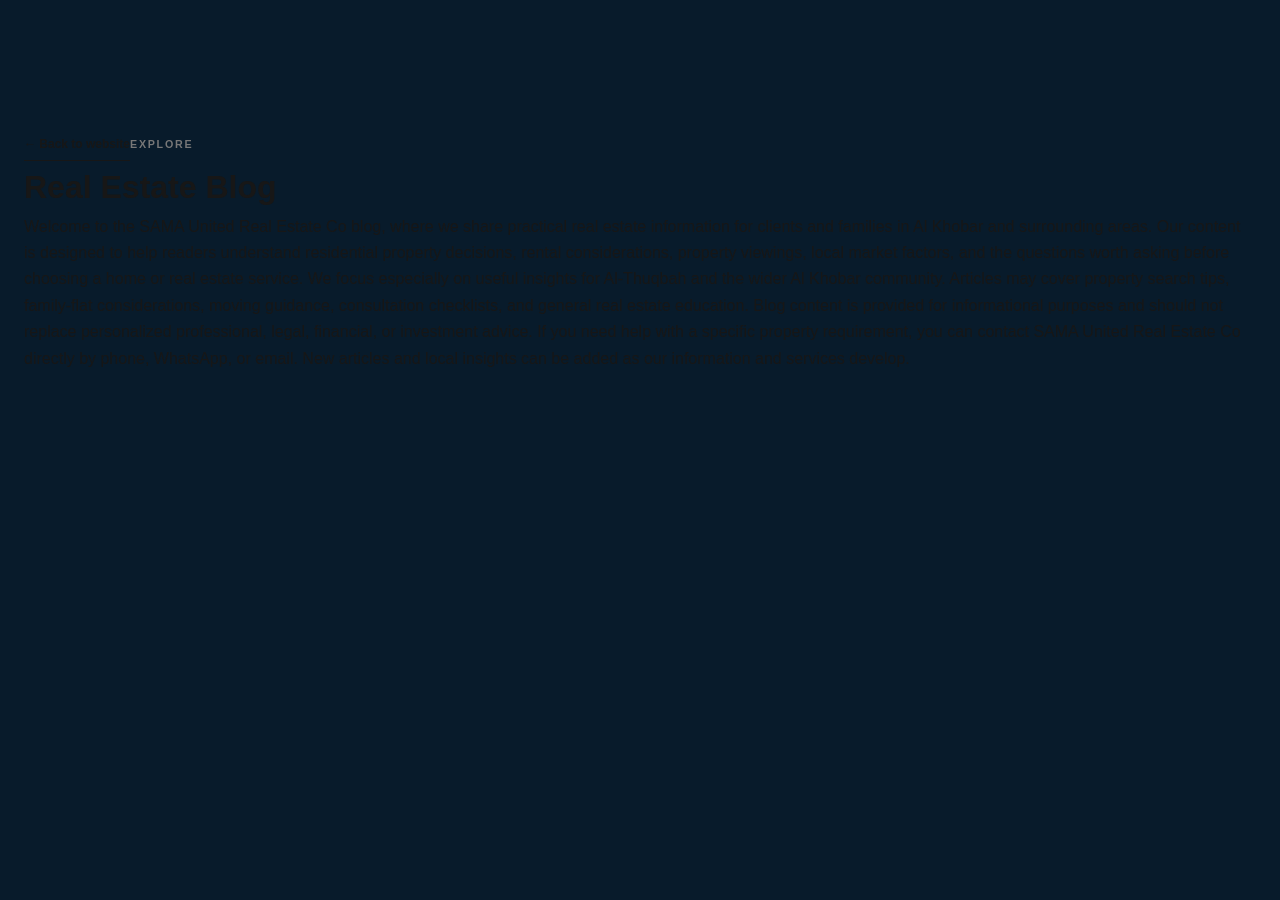
==== blog.html @ 02c4cabe "Add real estate Blog page" ====
<!DOCTYPE html><html lang="en"><head><meta charset="UTF-8"><meta name="viewport" content="width=device-width,initial-scale=1"><title>Blog | SAMA United Real Estate Co</title><link rel="stylesheet" href="style.css"></head><body><main class="section legal-page"><div class="container"><a class="text-link" href="index.html">← Back to website</a><span class="eyebrow">Explore</span><h1>Real Estate Blog</h1><p>Welcome to the SAMA United Real Estate Co blog, where we share practical real estate information for clients and families in Al Khobar and surrounding areas. Our content is designed to help readers understand residential property decisions, rental considerations, property viewings, local market factors, and the questions worth asking before choosing a home or real estate service. We focus especially on useful insights for Al-Thuqbah and the wider Al Khobar community. Articles may cover property search tips, family-flat considerations, moving guidance, consultation checklists, and general real estate education. Blog content is provided for informational purposes and should not replace personalized professional, legal, financial, or investment advice. If you need help with a specific property requirement, you can contact SAMA United Real Estate Co directly by phone, WhatsApp, or email. New articles and local insights can be added as our information and services develop.</p></div></main></body></html>
---- style.css ----
@import url("style-base.css");

/* SAMA brand logo — clean transparent logo recreated from the supplied reference. */
.logo{gap:0;width:178px;height:48px;display:flex;align-items:center;flex:0 0 178px}
.logo-mark{display:block;width:100%;height:100%;border:0;background:url("assets/sama-united-logo.svg") center left / contain no-repeat;font-size:0;letter-spacing:0}
.logo-mark::before,.logo-mark::after{content:none}
.logo>span:last-child{display:none}
.sama-footer .container::before{content:"";display:block;width:205px;height:68px;margin:0 0 48px;background:url("assets/sama-united-logo.svg") left center / contain no-repeat}
@media (max-width:600px){.logo{width:148px;height:42px;flex-basis:148px}.sama-footer .container::before{width:175px;height:58px;margin-bottom:38px}}
:root { --reference-navy: #021E38; --reference-outer: #081B2B; --reference-teal: #16B5AA; --reference-text: #D7E0EA; --reference-line: #21415A; }
body { background: var(--reference-outer); }
.site-header { position: relative; margin: 4px 8px 28px; border: 1px solid #E5E8EA; border-radius: 8px; background: #FEFEFE; box-shadow: none; }
.header-inner { height: 270px; padding: 0 46px; align-items: flex-start; justify-content: space-between; }
.logo { width: 126px; height: 154px; margin-top: 70px; flex: 0 0 126px; }
.logo-mark { background-size: contain; background-position: left center; }
.desktop-nav, .header-cta { display: none; }
.navbar-controls { margin-top: 70px; margin-left: auto; gap: 12px; padding: 12px; border: 1px solid #E2E5E8; border-radius: 16px; background: #FEFEFE; box-shadow: none; }
.navbar-icon-btn { width: 52px; height: 52px; background: transparent; box-shadow: none; color: #334A5C; }
.navbar-icon-btn svg { width: 34px; height: 34px; stroke-width: 1.8; }
.language-btn { color: #1674D1; }
.menu-btn { display: grid; }
.sama-footer { margin: 0 5px 4px; padding: 24px 0 28px; border: 1px solid var(--reference-line); border-radius: 10px; background: var(--reference-navy) !important; color: var(--reference-text) !important; }
.sama-footer .container { width: min(calc(100% - 96px), 1300px); }
.sama-footer .container::before { display: none; }
.footer-link-grid { grid-template-columns: 205px repeat(4, 1fr); gap: 28px; padding: 50px 0 48px; }
.footer-brand-mark { width: 120px; height: 155px; background: url("assets/sama-united-logo.svg") left center / contain no-repeat; }
.footer-group h3, .footer-contact-block h3 { margin-bottom: 24px; color: var(--reference-teal); font-size: 1.5rem; }
.footer-group a, .footer-contact-list a { color: var(--reference-text); font-size: 1.08rem; line-height: 1.35; margin-bottom: 16px; }
.footer-contact-block { max-width: none; margin: 0; padding: 18px 0 24px; border-top: 1px solid var(--reference-line); border-bottom: 1px solid var(--reference-line); }
.footer-contact-list { flex-direction: row; justify-content: space-between; gap: 24px; }
.footer-contact-list a { display: flex; align-items: center; gap: 12px; margin: 0; }
.footer-contact-list svg { color: var(--reference-text); width: 28px; height: 28px; }
.sama-footer .footer-bottom { justify-content: center; padding-top: 24px; border-top: 0; }
.sama-footer .footer-bottom p { color: var(--reference-text); font-size: 1.05rem; }
@media (max-width: 850px) { .header-inner { height: 190px; padding: 0 28px; } .logo { margin-top: 42px; width: 94px; height: 116px; flex-basis: 94px; } .navbar-controls { margin-top: 42px; } .footer-link-grid { grid-template-columns: 1fr 1fr; } .footer-brand-mark { grid-column: span 2; } .footer-contact-list { flex-wrap: wrap; justify-content: flex-start; } }
@media (max-width: 600px) { .site-header { margin: 4px 4px 18px; } .header-inner { height: 140px; padding: 0 18px; } .logo { margin-top: 28px; width: 72px; height: 88px; flex-basis: 72px; } .navbar-controls { margin-top: 28px; gap: 3px; padding: 6px; } .navbar-icon-btn { width: 38px; height: 38px; } .navbar-icon-btn svg { width: 24px; height: 24px; } .sama-footer { margin: 0 4px 4px; } .sama-footer .container { width: min(calc(100% - 36px), 1300px); } .footer-link-grid { grid-template-columns: 1fr 1fr; gap: 32px 22px; padding-top: 28px; } .footer-brand-mark { width: 84px; height: 108px; } .footer-group h3, .footer-contact-block h3 { font-size: 1.25rem; } .footer-group a, .footer-contact-list a { font-size: .95rem; } .sama-footer .footer-bottom p { font-size: .85rem; text-align: center; } }
.nav-icon-card { min-width: 264px !important; width: 264px !important; height: 88px !important; margin: 70px 0 0 auto !important; padding: 12px !important; gap: 12px !important; border: 1px solid #E2E5E8 !important; border-radius: 16px !important; background: #FEFEFE !important; box-shadow: none !important; }
.nav-icon-btn { width: 64px !important; height: 64px !important; min-width: 64px !important; border-radius: 10px !important; color: #334A5C !important; }
.nav-icon-btn.language-btn { color: #1674D1 !important; }
.nav-icon-btn svg { width: 34px !important; height: 34px !important; stroke-width: 1.8 !important; }
@media (max-width: 850px) { .nav-icon-card { min-width: 216px !important; width: 216px !important; height: 72px !important; margin-top: 42px !important; gap: 6px !important; padding: 8px !important; } .nav-icon-btn { width: 50px !important; height: 50px !important; min-width: 50px !important; } .nav-icon-btn svg { width: 27px !important; height: 27px !important; } }
@media (max-width: 600px) { .nav-icon-card { min-width: 156px !important; width: 156px !important; height: 52px !important; margin-top: 28px !important; gap: 2px !important; padding: 5px !important; } .nav-icon-btn { width: 38px !important; height: 38px !important; min-width: 38px !important; } .nav-icon-btn svg { width: 24px !important; height: 24px !important; } }
.logo-mark { display: block; object-fit: contain; object-position: left center; background: none; }
.footer-brand-mark { display: flex; align-items: center; }
.footer-brand-mark img { display: block; width: 100%; height: 100%; object-fit: contain; object-position: left center; }

/* 3 additional professional real-estate images */
.about-images::after{content:"";position:absolute;width:34%;height:210px;right:14%;top:42px;border:8px solid #fff;z-index:2;background:url("https://images.unsplash.com/photo-1600607688969-a5bfcd646154?auto=format&fit=crop&w=1000&q=88") center/cover no-repeat;box-shadow:0 16px 35px rgba(0,0,0,.14)}
.property-grid::before,.property-grid::after{content:"";display:block;min-height:300px;border:1px solid rgba(0,0,0,.06);background-size:cover;background-position:center;box-shadow:0 8px 24px rgba(0,0,0,.06)}
.property-grid::before{background-image:url("https://images.unsplash.com/photo-1600566753190-17f0baa2a6c3?auto=format&fit=crop&w=1400&q=88")}
.property-grid::after{background-image:url("https://images.unsplash.com/photo-1600607687920-4e2a09cf159d?auto=format&fit=crop&w=1400&q=88")}

/* Premium background for the section directly above the footer */
.contact-cta{position:relative;isolation:isolate;background-image:url("https://images.unsplash.com/photo-1600607687939-ce8a6c25118c?auto=format&fit=crop&w=2400&q=88") !important;background-size:cover;background-position:center 55%;overflow:hidden}
.contact-cta::before{content:"";position:absolute;inset:0;background:linear-gradient(90deg,rgba(2,30,56,.92),rgba(2,30,56,.72),rgba(2,30,56,.82));z-index:-1}
.contact-cta-inner{position:relative;z-index:1}
@media (max-width:850px){.about-images::after{width:40%;height:170px;right:8%;top:26px;border-width:6px}.property-grid::before,.property-grid::after{min-height:280px}.contact-cta{background-position:center}}
@media (max-width:600px){.about-images::after{width:43%;height:135px;right:3%;top:12px;border-width:5px}.property-grid::before,.property-grid::after{min-height:280px}.contact-cta{padding:72px 0;background-position:center}}
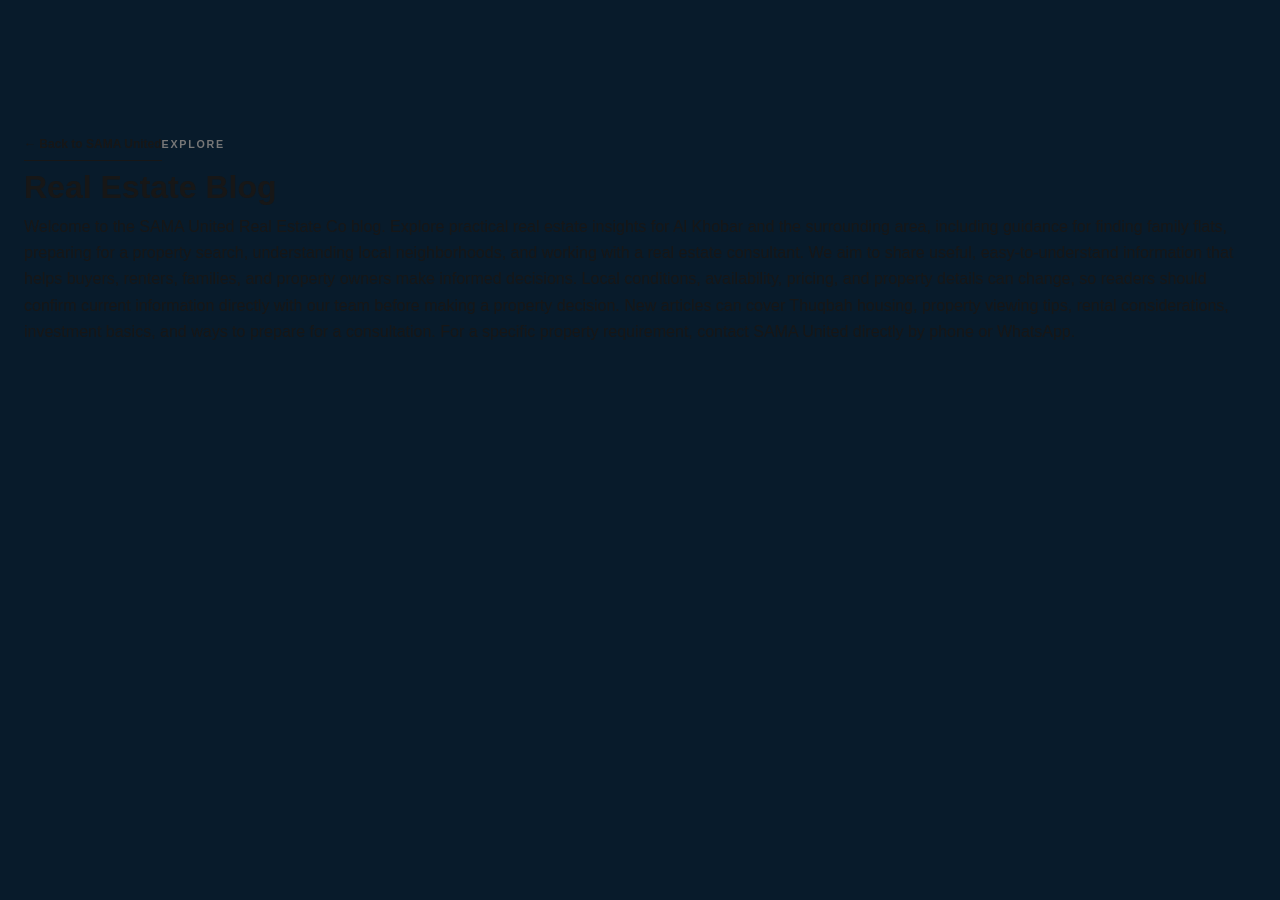
==== commit dc649bcc: "Add Legal and Explore pages" ====
--- a/blog.html
+++ b/blog.html
@@ -1 +1 @@
-<!DOCTYPE html><html lang="en"><head><meta charset="UTF-8"><meta name="viewport" content="width=device-width,initial-scale=1"><title>Blog | SAMA United Real Estate Co</title><link rel="stylesheet" href="style.css"></head><body><main class="section legal-page"><div class="container"><a class="text-link" href="index.html">← Back to website</a><span class="eyebrow">Explore</span><h1>Real Estate Blog</h1><p>Welcome to the SAMA United Real Estate Co blog, where we share practical real estate information for clients and families in Al Khobar and surrounding areas. Our content is designed to help readers understand residential property decisions, rental considerations, property viewings, local market factors, and the questions worth asking before choosing a home or real estate service. We focus especially on useful insights for Al-Thuqbah and the wider Al Khobar community. Articles may cover property search tips, family-flat considerations, moving guidance, consultation checklists, and general real estate education. Blog content is provided for informational purposes and should not replace personalized professional, legal, financial, or investment advice. If you need help with a specific property requirement, you can contact SAMA United Real Estate Co directly by phone, WhatsApp, or email. New articles and local insights can be added as our information and services develop.</p></div></main></body></html>+<!doctype html><html lang="en"><head><meta charset="utf-8"><meta name="viewport" content="width=device-width,initial-scale=1"><title>Blog | SAMA United Real Estate Co</title><link rel="stylesheet" href="style.css"></head><body><main class="section"><div class="container"><a class="text-link" href="index.html">← Back to SAMA United</a><span class="eyebrow">Explore</span><h1>Real Estate Blog</h1><p>Welcome to the SAMA United Real Estate Co blog. Explore practical real estate insights for Al Khobar and the surrounding area, including guidance for finding family flats, preparing for a property search, understanding local neighborhoods, and working with a real estate consultant. We aim to share useful, easy-to-understand information that helps buyers, renters, families, and property owners make informed decisions. Local conditions, availability, pricing, and property details can change, so readers should confirm current information directly with our team before making a property decision. New articles can cover Thuqbah housing, property viewing tips, rental considerations, investment basics, and ways to prepare for a consultation. For a specific property requirement, contact SAMA United directly by phone or WhatsApp.</p></div></main></body></html>
--- a/style.css
+++ b/style.css
@@ -1,18 +1,17 @@
 @import url("style-base.css");
 
-/* SAMA brand logo — clean transparent logo recreated from the supplied reference. */
+/* SAMA brand logo */
 .logo{gap:0;width:178px;height:48px;display:flex;align-items:center;flex:0 0 178px}
-.logo-mark{display:block;width:100%;height:100%;border:0;background:url("assets/sama-united-logo.svg") center left / contain no-repeat;font-size:0;letter-spacing:0}
+.logo-mark{display:block;width:100%;height:100%;border:0;background:none;font-size:0;letter-spacing:0;object-fit:contain;object-position:left center}
 .logo-mark::before,.logo-mark::after{content:none}
 .logo>span:last-child{display:none}
-.sama-footer .container::before{content:"";display:block;width:205px;height:68px;margin:0 0 48px;background:url("assets/sama-united-logo.svg") left center / contain no-repeat}
-@media (max-width:600px){.logo{width:148px;height:42px;flex-basis:148px}.sama-footer .container::before{width:175px;height:58px;margin-bottom:38px}}
+.sama-footer .container::before{display:none}
+@media (max-width:600px){.logo{width:148px;height:42px;flex-basis:148px}}
 :root { --reference-navy: #021E38; --reference-outer: #081B2B; --reference-teal: #16B5AA; --reference-text: #D7E0EA; --reference-line: #21415A; }
 body { background: var(--reference-outer); }
 .site-header { position: relative; margin: 4px 8px 28px; border: 1px solid #E5E8EA; border-radius: 8px; background: #FEFEFE; box-shadow: none; }
 .header-inner { height: 270px; padding: 0 46px; align-items: flex-start; justify-content: space-between; }
 .logo { width: 126px; height: 154px; margin-top: 70px; flex: 0 0 126px; }
-.logo-mark { background-size: contain; background-position: left center; }
 .desktop-nav, .header-cta { display: none; }
 .navbar-controls { margin-top: 70px; margin-left: auto; gap: 12px; padding: 12px; border: 1px solid #E2E5E8; border-radius: 16px; background: #FEFEFE; box-shadow: none; }
 .navbar-icon-btn { width: 52px; height: 52px; background: transparent; box-shadow: none; color: #334A5C; }
@@ -21,9 +20,9 @@
 .menu-btn { display: grid; }
 .sama-footer { margin: 0 5px 4px; padding: 24px 0 28px; border: 1px solid var(--reference-line); border-radius: 10px; background: var(--reference-navy) !important; color: var(--reference-text) !important; }
 .sama-footer .container { width: min(calc(100% - 96px), 1300px); }
-.sama-footer .container::before { display: none; }
 .footer-link-grid { grid-template-columns: 205px repeat(4, 1fr); gap: 28px; padding: 50px 0 48px; }
-.footer-brand-mark { width: 120px; height: 155px; background: url("assets/sama-united-logo.svg") left center / contain no-repeat; }
+.footer-brand-mark { width: 120px; height: 155px; display:flex; align-items:center; }
+.footer-brand-mark img { display:block; width:100%; height:100%; object-fit:contain; object-position:left center; }
 .footer-group h3, .footer-contact-block h3 { margin-bottom: 24px; color: var(--reference-teal); font-size: 1.5rem; }
 .footer-group a, .footer-contact-list a { color: var(--reference-text); font-size: 1.08rem; line-height: 1.35; margin-bottom: 16px; }
 .footer-contact-block { max-width: none; margin: 0; padding: 18px 0 24px; border-top: 1px solid var(--reference-line); border-bottom: 1px solid var(--reference-line); }
@@ -40,18 +39,13 @@
 .nav-icon-btn svg { width: 34px !important; height: 34px !important; stroke-width: 1.8 !important; }
 @media (max-width: 850px) { .nav-icon-card { min-width: 216px !important; width: 216px !important; height: 72px !important; margin-top: 42px !important; gap: 6px !important; padding: 8px !important; } .nav-icon-btn { width: 50px !important; height: 50px !important; min-width: 50px !important; } .nav-icon-btn svg { width: 27px !important; height: 27px !important; } }
 @media (max-width: 600px) { .nav-icon-card { min-width: 156px !important; width: 156px !important; height: 52px !important; margin-top: 28px !important; gap: 2px !important; padding: 5px !important; } .nav-icon-btn { width: 38px !important; height: 38px !important; min-width: 38px !important; } .nav-icon-btn svg { width: 24px !important; height: 24px !important; } }
-.logo-mark { display: block; object-fit: contain; object-position: left center; background: none; }
-.footer-brand-mark { display: flex; align-items: center; }
-.footer-brand-mark img { display: block; width: 100%; height: 100%; object-fit: contain; object-position: left center; }
 
-/* 3 additional professional real-estate images */
-.about-images::after{content:"";position:absolute;width:34%;height:210px;right:14%;top:42px;border:8px solid #fff;z-index:2;background:url("https://images.unsplash.com/photo-1600607688969-a5bfcd646154?auto=format&fit=crop&w=1000&q=88") center/cover no-repeat;box-shadow:0 16px 35px rgba(0,0,0,.14)}
+/* Image performance: responsive WebP/AVIF-capable CDN URLs, smaller payloads and stable layout boxes. */
+.about-images::after{content:"";position:absolute;width:34%;height:210px;right:14%;top:42px;border:8px solid #fff;z-index:2;background:url("https://images.unsplash.com/photo-1600607688969-a5bfcd646154?auto=format&fit=crop&w=900&q=72&fm=webp") center/cover no-repeat;box-shadow:0 16px 35px rgba(0,0,0,.14)}
 .property-grid::before,.property-grid::after{content:"";display:block;min-height:300px;border:1px solid rgba(0,0,0,.06);background-size:cover;background-position:center;box-shadow:0 8px 24px rgba(0,0,0,.06)}
-.property-grid::before{background-image:url("https://images.unsplash.com/photo-1600566753190-17f0baa2a6c3?auto=format&fit=crop&w=1400&q=88")}
-.property-grid::after{background-image:url("https://images.unsplash.com/photo-1600607687920-4e2a09cf159d?auto=format&fit=crop&w=1400&q=88")}
-
-/* Premium background for the section directly above the footer */
-.contact-cta{position:relative;isolation:isolate;background-image:url("https://images.unsplash.com/photo-1600607687939-ce8a6c25118c?auto=format&fit=crop&w=2400&q=88") !important;background-size:cover;background-position:center 55%;overflow:hidden}
+.property-grid::before{background-image:url("https://images.unsplash.com/photo-1600566753190-17f0baa2a6c3?auto=format&fit=crop&w=1200&q=72&fm=webp")}
+.property-grid::after{background-image:url("https://images.unsplash.com/photo-1600607687920-4e2a09cf159d?auto=format&fit=crop&w=1200&q=72&fm=webp")}
+.contact-cta{position:relative;isolation:isolate;background-image:url("https://images.unsplash.com/photo-1600607687939-ce8a6c25118c?auto=format&fit=crop&w=1920&q=72&fm=webp") !important;background-size:cover;background-position:center 55%;overflow:hidden}
 .contact-cta::before{content:"";position:absolute;inset:0;background:linear-gradient(90deg,rgba(2,30,56,.92),rgba(2,30,56,.72),rgba(2,30,56,.82));z-index:-1}
 .contact-cta-inner{position:relative;z-index:1}
 @media (max-width:850px){.about-images::after{width:40%;height:170px;right:8%;top:26px;border-width:6px}.property-grid::before,.property-grid::after{min-height:280px}.contact-cta{background-position:center}}
